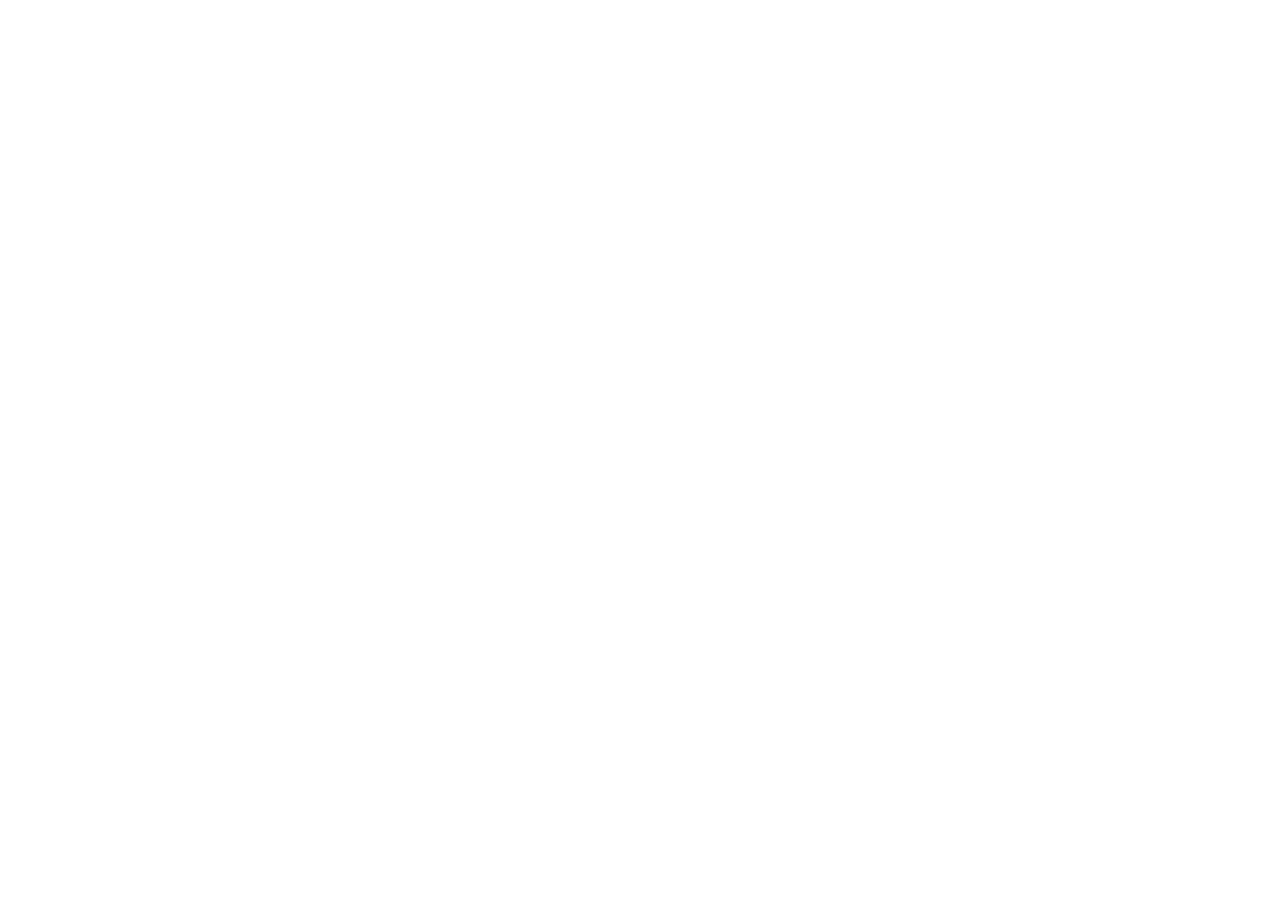
==== index.html @ 52ffac8c "Add html file with boilerplate" ====
<!DOCTYPE html>
<html lang="en">
<head>
    <meta charset="UTF-8">
    <meta name="viewport" content="width=device-width, initial-scale=1.0">
    <title>CSS Foundation</title>
</head>
<body>
    
</body>
</html>
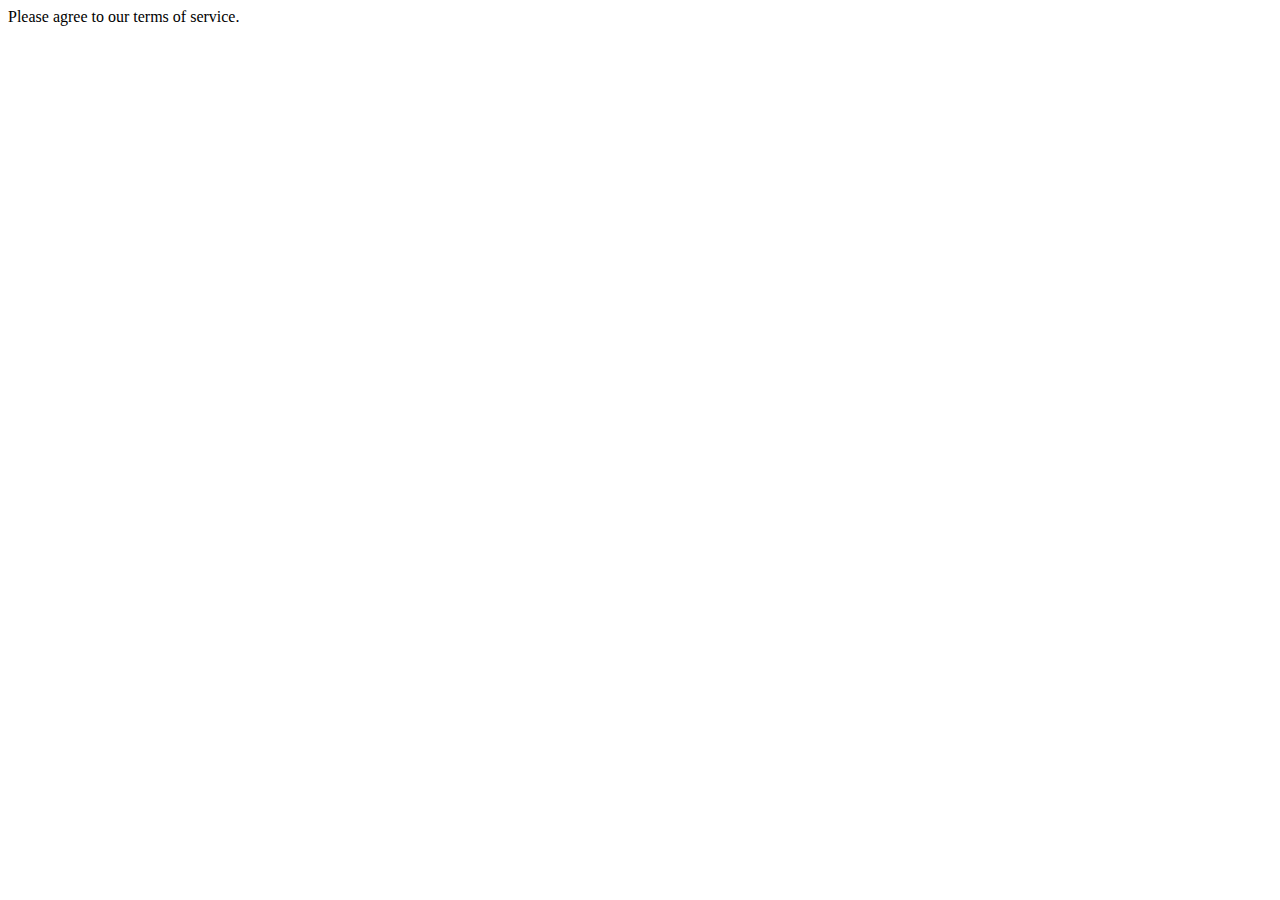
==== commit 3170eeb8: "Add a div with a class" ====
--- a/index.html
+++ b/index.html
@@ -6,6 +6,7 @@
     <title>CSS Foundation</title>
 </head>
 <body>
-    
+<div class="alert-text">Please agree to our terms of service.</div>
+
 </body>
 </html>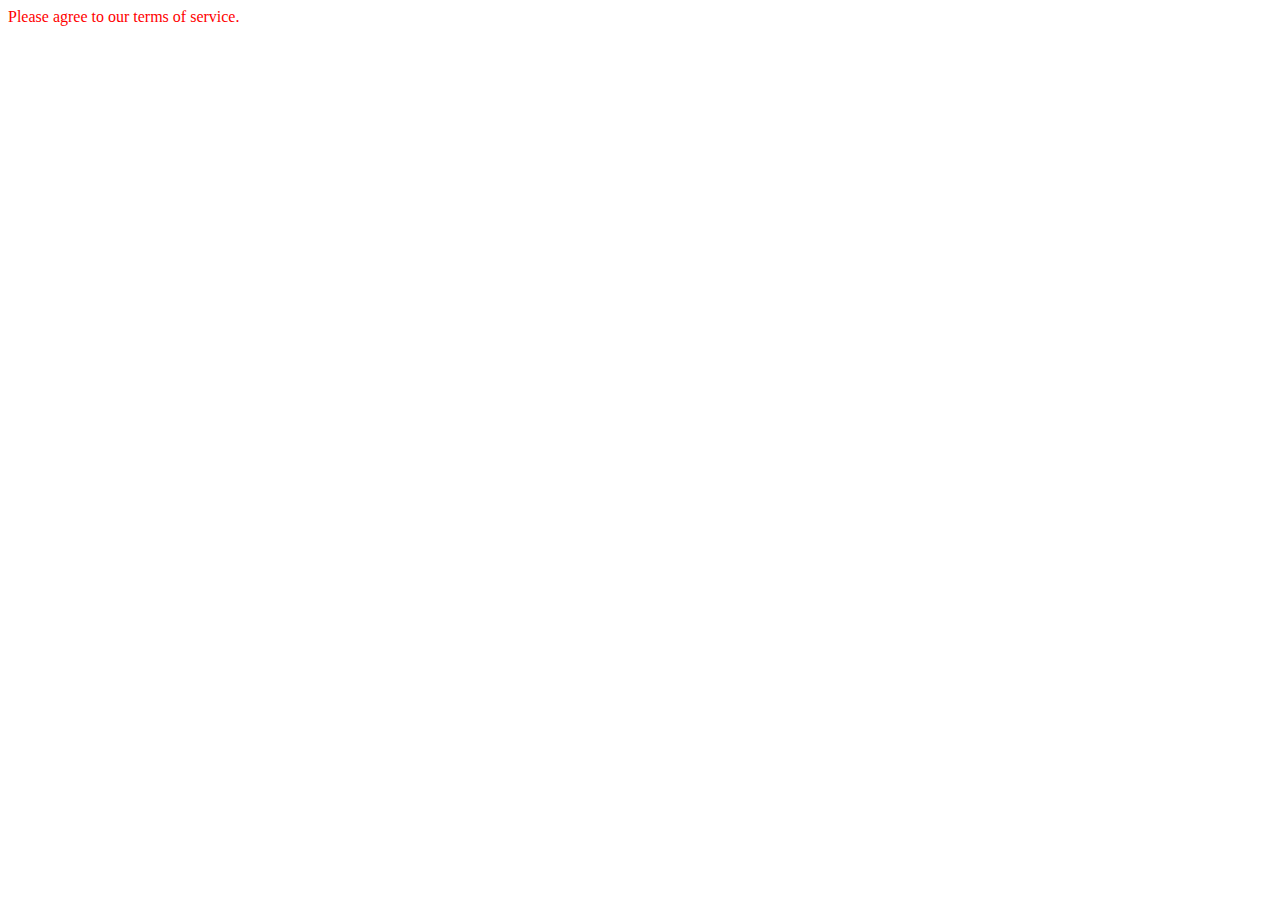
==== commit c00efc17: "link css file to html file" ====
--- a/index.html
+++ b/index.html
@@ -4,6 +4,7 @@
     <meta charset="UTF-8">
     <meta name="viewport" content="width=device-width, initial-scale=1.0">
     <title>CSS Foundation</title>
+    <link rel="stylesheet" href="style.css">
 </head>
 <body>
 <div class="alert-text">Please agree to our terms of service.</div>
--- a/style.css
+++ b/style.css
@@ -0,0 +1,25 @@
+
+/*     SELECTORS      */
+
+/* Selectors refer to the HTML elements to which CSS rules apply. They are what is actually being “selected” for each rule. */
+
+
+/*    Universal selector     */
+/* The universal selector will select elements of any type, hence the name “universal”, and the syntax for it is a simple asterisk. */
+* {
+    color: purple;
+}
+/* In the example above, every element would have the color: purple; */
+
+/*    Type selectors    */
+/* A type selector (or element selector) will select all elements of the given element type, and the syntax is just the name of the element */
+div {
+    color: white;
+}
+/* In the example above, the <div> element would be selected */
+
+/*    Class selectors    */
+/* Class selectors will select all elements with the given class, which is just an attribute you place on an HTML element. */
+.alert-text {
+    color: red;
+}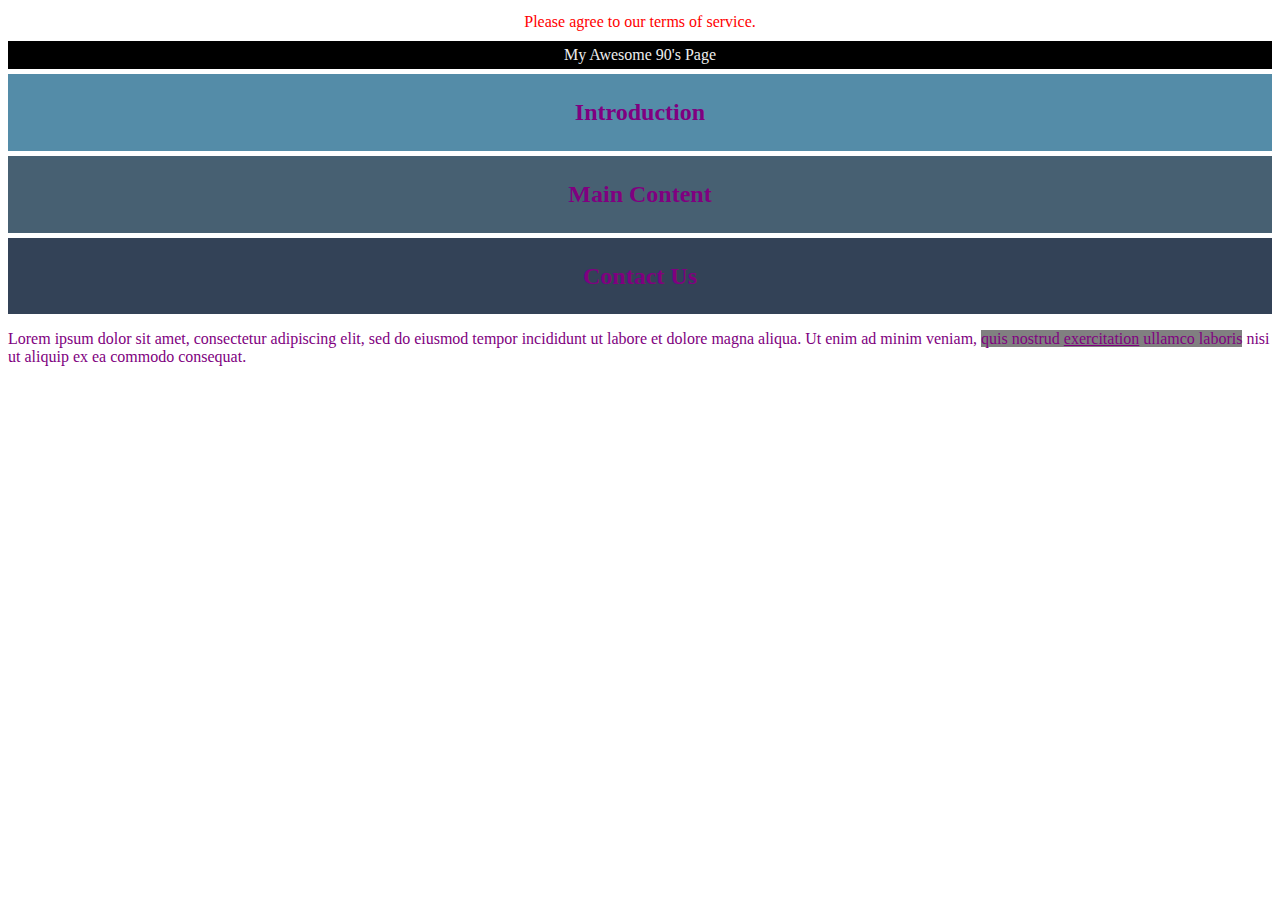
==== commit 61c689f1: "About Divs and spans" ====
--- a/index.html
+++ b/index.html
@@ -5,9 +5,28 @@
     <meta name="viewport" content="width=device-width, initial-scale=1.0">
     <title>CSS Foundation</title>
     <link rel="stylesheet" href="style.css">
+    <link rel="stylesheet" href="block-and-inline.css">
 </head>
 <body>
 <div class="alert-text">Please agree to our terms of service.</div>
+<div id="title">My Awesome 90's Page</div>
 
+<!-- Divs and spans -->
+<div class="introduction">
+    <h2>Introduction</h2>
+</div>
+<div class="main-content">
+    <h2>Main Content</h2>
+</div>
+<div class="contact-us">
+    <h2>Contact Us</h2>
+</div>
+
+<p>
+    Lorem ipsum dolor sit amet, consectetur adipiscing elit, sed do
+    eiusmod tempor incididunt ut labore et dolore magna aliqua. Ut enim ad
+    minim veniam, <span class="highlight">quis nostrud <a href="https://www.dictionary.com/browse/exercitation">exercitation</a>
+    ullamco laboris</span> nisi ut aliquip ex ea commodo consequat.   
+</p>
 </body>
 </html>--- a/style.css
+++ b/style.css
@@ -22,4 +22,18 @@
 /* Class selectors will select all elements with the given class, which is just an attribute you place on an HTML element. */
 .alert-text {
     color: red;
-}+}
+
+/*      ID selectors      */
+/* ID selectors are similar to class selectors. They select an element with the given ID, which is another attribute you place on an HTML element */
+#title {
+    background-color: black;
+}
+
+
+/*      Image height and width      */
+/* If you wanted to adjust the size of the image without causing it to lose its proportions, you would use a value of “auto” for the height property and adjust the width value: */
+img {
+    height: auto;
+    width: 500px;
+}  --- a/block-and-inline.css
+++ b/block-and-inline.css
@@ -0,0 +1,37 @@
+
+/*          Block vs Inline          */
+/* Most of the elements that you have learned about so far are block elements. In other words, their default style is display: block. By default, block elements will appear on the page stacked atop each other, each new element starting on a new line.
+
+Inline elements, however, do not start on a new line. They appear in line with whatever elements they are placed beside. A clear example of an inline element is a link, or <a> tag. */
+
+
+/*          Inline-block          */
+/* Inline-block elements behave like inline elements, but with block-style padding and margin. */
+
+/*            Div          */
+/* Div is a block-level element by default. It is commonly used as a container element to group other elements. */
+div {
+    padding: 5px;
+    text-align: center;
+    margin-bottom: 5px;
+    color: #EEEEEE;
+}
+  
+.introduction {
+    background-color: #548CA8;
+}
+  
+.main-content {
+    background-color: #476072;
+}
+  
+.contact-us {
+    background-color: #334257;
+}
+
+
+/*         span         */
+/* Span is an inline-level element by default. It can be used to group text content and inline HTML elements for styling and should only be used when no other semantic HTML element is appropriate. */
+.highlight {
+    background-color: gray;
+}